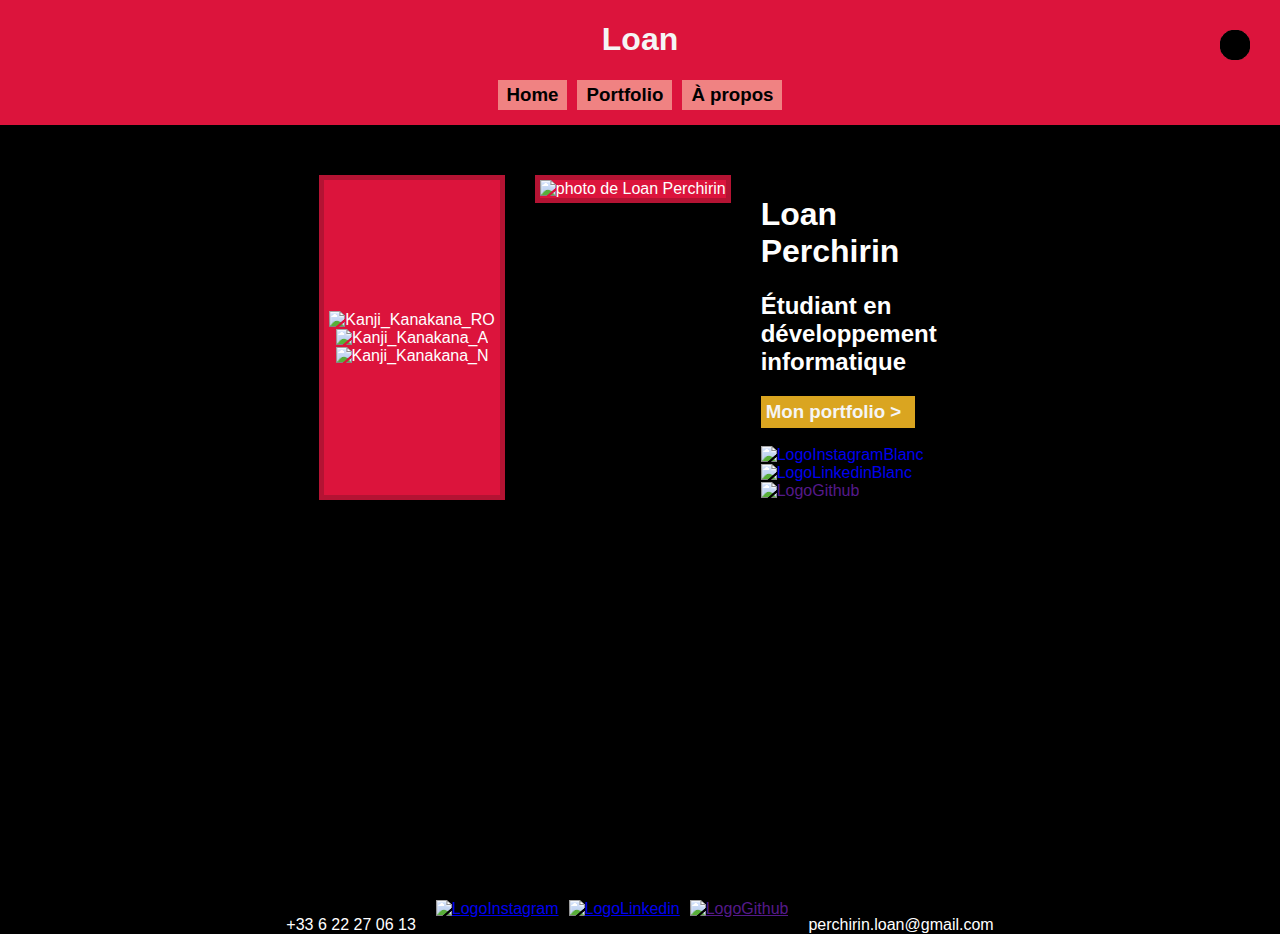
==== index.html @ c8fd26ae "Porfolio" ====
<!DOCTYPE html>
<html lang="en">
<head>
    <meta charset="UTF-8">
    <meta http-equiv="X-UA-Compatible" content="IE=edge">
    <meta name="viewport" content="width=device-width, initial-scale=1.0">
    <meta name="robots" content="Loan,Perchirin,Étudiant,Développeur,informatique,CESI,Brest">
    <meta name="description" content="Étudiant en dévoloppement informatique à CESI, École supérieure de l'alternance">
    <title>HOME | Portfolio</title>
    <link rel="stylesheet" href="main.css">
    <script src="script.js" defer></script>
</head>

<body>
     <!--DÉBUT HEADER -->
     <header>
        <div id="hautHeader">
            <h1>Loan</h1>
            <img id="theme-switch" src="Images/rondNoir.png" alt="Moon" onclick="switchThemeIndex()">
        </div>

        <div id="basHeader">

            <a class="a" href="index.html">
                <div class="boutons">
                    <h3 class="spaceButons">Home</h3>
                </div>
            </a>

            <a class="a" href="portfolio.html">
                <div class="boutons">
                    <h3 class="spaceButons">Portfolio</h3>
                </div>
            </a>

            <a class="a" href="a-propos.html">
                <div class="boutons">
                    <h3 class="spaceButons">À propos</h3>
                </div>
            </a>
            
        </div>
    </header>
    <!--FIN HEADER-->
    
    <!--DÉBUT SECTION-->
    <section id="sectionAccueil">

        <div id="kanjiPhoto">
            <!--DÉBUT PARTIE KANJIS-->
            <div id="kanjis">

                <div>
                    <img class="imgKanjis" alt="Kanji_Kanakana_RO" src="images/Kanjis/Kanakana_RO2.png">
                </div>

                <div>
                    <img class="imgKanjis" alt="Kanji_Kanakana_A" src="images/Kanjis/Kanakata_A.png">
                </div>

                <div>
                    <img class="imgKanjis" alt="Kanji_Kanakana_N" src="images/Kanjis/Kanakana_N.png">
                </div>

            </div>
            <!--FIN PARTIE KANJIS-->

            <!--DÉBUT PARTIE PHOTO-->
            <div id="photo">

                <img id="photoMoi" alt="photo de Loan Perchirin" src="images/PhotoLoan.png">

            </div>
            <!--FIN PARTIE PHOTO-->
        </div>

        <!--DÉBUT PARTIE TEXTE-->
        <div id="texte">

            <div id="prenomNom">
                <h1 class="right">
                    Loan Perchirin
                </h1>
            </div>

            <div id="statut">
                <h2 class="right">
                    Étudiant en développement informatique
                </h2>
            </div>

            <div id="portfolio">
                <a class="a" href="portfolio.html">
                    <h3 class="right"  id="monPortfolio">
                        Mon portfolio >
                    </h3>
                </a>
            </div>

            <div id="logosAccueil">
                <a class="lien" rel="noopener noreferrer" target="_blank" href="https://www.instagram.com/loanprch/?hl=fr"><img class="logos" id="LogoIAccueil" alt="LogoInstagramBlanc" src="images/Logos/LogoInstagramBlanc.png">
                <a class="lien" rel="noopener noreferrer" target="_blank" href="https://www.linkedin.com/in/loan-perchirin-5b8240223/"><img class="logos" id="LogoLAccueil" alt="LogoLinkedinBlanc" src="images/Logos/LogoLinkedinBlanc.png">
                <a class="lien" rel="noopener noreferrer" target="_blank" href=""><img class="logos" id="LogoGAccueil" alt="LogoGithub" src="images/Logos/LogoGithub.png"></a>
            </div>
        </div>
        <!--FIN PARTIE TEXTE-->

    </section>
    <!--FIN SECTION-->

    <!--DÉBUT FOOTER-->
    <footer>
        <div>
            <p class="txtFooter">+33 6 22 27 06 13</p>
        </div>

        <div id="footerLogos">
            <div><a href="https://www.instagram.com/loanprch/?hl=fr" rel="noopener noreferrer" target="_blank"><img class="logosFooter" id="LogoIIndex" alt="LogoInstagram" src="images/Logos/LogoInstagramBlanc.png"></a></div>
            <div><a href="https://www.linkedin.com/in/loan-perchirin-5b8240223/" rel="noopener noreferrer" target="_blank"><img class="logosFooter" id="LogoLIndex" alt="LogoLinkedin" src="images/Logos/LogoLinkedinBlanc.png"></a></div>
            <div><a href=""><img class="logosFooter" id="LogoGIndex" alt="LogoGithub" src="images/Logos/LogoGithub.png"></a></div>
        </div>

        <div>
            <p class="txtFooter">perchirin.loan@gmail.com</p>
        </div>
    </footer>
    <!--FIN FOOTER-->

</body>
</html>
---- main.css ----
html{
    scroll-behavior: smooth;
    position: relative;
    min-height: 100%;
}

body{
    background-color: black;
    color: white;
    margin:auto;
    font-family: Fjalla -apple-system, BlinkMacSystemFont, 'Segoe UI', Roboto, Oxygen, Ubuntu, Cantarell, 'Open Sans', 'Helvetica Neue', sans-serif;
     margin-bottom: 60px;
}


/* @media (prefers-color-scheme: dark) {
    html {
    filter: invert(100%);
    }
    }
 */



/*DÉBUT HEADER*/

header{
    color: whitesmoke;
    background-color: #dc143c;
    padding-bottom: 15px;
}

#theme-switch{
    position: absolute;
    top: 30px;
    right: 30px;
    width: 30px;
}

#hautHeader{
    display:  flex;
    align-items: center;
    justify-content: center;
}

#basHeader{
    display: flex;
    flex-wrap: nowrap;
    gap: 10px;
    justify-content: center;
}

.a{
    text-decoration: none;
    color: black;
}

.boutons{
    background-color: rgb(240, 130, 130);
    padding: 4px;
    color: black;
    font-family:'Gill Sans', 'Gill Sans MT', Calibri, 'Trebuchet MS', sans-serif;
}

.boutons:hover{
    background-color: red;
}

.a:hover{
    color: white;
}

.spaceButons{
    margin-top: 0px;
    margin-bottom: 0px;
    padding-right: 5px;
    padding-left: 5px;
}

.spaceButons:hover{
    color: white;
}

@media(max-width: 315px){
    .boutons{
        font-size: smaller;
    }

}

/*FIN HEADER*/





/*DÉBUT HOME*/

#sectionAccueil{
    padding-top: 50px;
    padding-bottom: 50px;
    display: flex;
    flex-wrap: nowrap;
    justify-content: center;
    /* align-items: center; */
    gap: 30px;
}

#kanjiPhoto{
    display: flex;
    flex-direction:row;
    gap: 30px;
}

#kanjis{
    background-color: crimson;
    border: solid rgb(180, 19, 51) 5px;
    padding-right: 5px;
    padding-left: 5px;
    display: flex;
    flex-direction: column;
    align-items: center;
    justify-content: center;
}

.imgKanjis{
    height: 80px;
    width: 80px;
}

#photoMoi{
    height: 300px;
    width: 262px;
    border: rgb(180, 19, 51) 5px solid;
    background-color: crimson;
}

#texte{
    width: 200px;
}

#portfolio{
    width: 154px;
}

#monPortfolio{
    color: whitesmoke;
    padding:5px;
    background-color: goldenrod;
}

#monPortfolio:hover{
    background-color: darkgoldenrod;
    color: white;
}

.logos{
    height: 45px;
    width: 45px; 
}

@media(max-width: 650px)
{
    #sectionAccueil{
        flex-direction: column;
        flex-wrap: wrap;
        align-items: center;
        justify-content: center;
    }

    #texte{
        text-align: center;
        display: flex;
        flex-direction: column;
        justify-content: center;
        align-items: center;
        width: 350px;
    }
}

@media(max-width: 500px)
{

    #sectionAccueil{
        
        text-align: center;
        align-items: center;
        justify-content: center;
        gap: 15px;
    }

    #kanjiPhoto{
        flex-wrap: wrap;
        flex-direction: column;
        gap: 15px;
    }

    #kanjis{
        flex-direction: row;
        flex-wrap: nowrap;
        width: 262px;
    }

    #photo{
        padding-left: 5px;
        padding-right: 5px;

    }

    .imgKanjis{
        height: 50px;
        width: 50px;
        padding-top: 5px;
        padding-bottom: 5px;
    }
}

/*FIN HOME*/





/*DÉBUT PORTFOLIO*/

#compartiment_boutons{
    display: flex;
    gap: 50px;
    justify-content: center;
    padding-bottom: 50px;
}

.boutons_portofolio{
    background-color: rgb(240, 130, 130);
    border: rgb(180, 19, 51) 5px solid;
    padding: 10px;
    color: black;
    font-family:'Gill Sans', 'Gill Sans MT', Calibri, 'Trebuchet MS', sans-serif;
    width: 80px;
    text-align: center;
}

.boutons_portofolio:hover{
    background-color: red;
    color: white;
}

#titre_changeant{
    text-align: center;
    display: none;
}

#compartiment_realisations{
    display: flex;
    flex-direction: row;
    justify-content: center;
    flex-wrap: wrap;
    gap: 30px;
    padding-bottom: 50px;
}

.case{
    display: flex;
    align-items: center;
    flex-direction: column;
    height: 400px;
    width: 400px;
    border: rgb(218, 32, 32) 10px solid;
    display: none;
    background-size: cover; 
    background-repeat: no-repeat;
}

.titreProjet{
    width: 200px;
    padding: 5px;
    background-color: rgba(218, 32, 32, 0.733);
    border: white 3px solid;
    color: white;
    text-align: center;
}

.lien{
    text-decoration: none;
}

.voirProjet{
    width: 120px;
    padding: 5px;
    background-color: rgba(218, 32, 32, 0.733);
    border: white 3px solid;
    color: white;
    text-align: center;
}

.voirProjet:hover{
    background-color: rgb(218, 32, 32);
    -webkit-transform:scale(1.25); /* Safari et Chrome */
    -moz-transform:scale(1.25); /* Firefox */
    -ms-transform:scale(1.25); /* Internet Explorer 9 */
    -o-transform:scale(1.25); /* Opera */
    transform:scale(1.25);
}

@media(max-width: 420px){

    .case{
        height: 300px;
        width: 300px;
        background-size: cover;
    }

}

/*FIN PORTFOLIO*/





/*PARTIE À PROPOS DE MOI*/

#sectionAPropos{
    display: flex;
    flex-direction: column;
    justify-content: center;
    align-items: center;
}

.grandTexte{
    font-size: 70px;
    text-align: center;
}

.petitTexte{
    font-size: 20px;
}

#textimg{
    height: 300px;
    width: 300px;
}

#infos{
    display: flex;
    flex-wrap: nowrap;
    justify-content: center;
    gap: 30px;
}

#photoCV{
    display: flex;
    flex-direction: column;
    text-align: center;
}

#CV{
    background-color: rgb(240, 130, 130);
    width: auto;
    border: rgb(180, 19, 51) 5px solid;
    border-top: none;
}

#CV:hover{
    background-color: rgb(241, 85, 85);
    color: white;
}

#presentation{
    display: flex;
    flex-direction: column;
    width: 300px;
}

#presentationTop{
    padding: 9px;
}

#presentationBottom{
    background-color: rgb(240, 130, 130);
    border: crimson 4px solid;
    border-radius: 15px;
    padding: 5px;
}


#emglobeur{
    display: flex;
    flex-direction: row;
    flex-wrap: wrap;
    gap: 30px;
    justify-content: center;
    padding: 40px;
    margin-left: 20px;
    margin-right: 20px;

    background-color: red;
    border-radius: 100px;
    
}

.competences{
    border-radius: 50px 50px 0 0;
    background-color: rgb(240, 130, 130);
}

.indicateur{
    border: crimson 4px solid;
    
    height: 100px;
    width: 400px;
    display: flex;
    align-items: center;
    justify-content: center;
    background-color: rgb(180, 19, 51);
    color: white;
}

.contenus{
    padding: 20px;
    border: crimson 4px solid;
    border-top: none;
}

.icons{
    display: grid;
    gap: 12px;
    grid-template-columns: repeat(auto-fit, 70px);
    margin: 20px 0;
}

.icon{
    height: 70px;
}







#meContacter{
    padding-top: 30px;
    padding-bottom: 60px;
    text-align: center;
}

#goldenrod{
    padding: 10px;
    background-color: goldenrod;
    border-radius: 20px;
}

/* @media(max-width: 1375px){

    #emglobeur{
       padding:10px;
    }
} */

@media(max-width: 770px){
    #infos{
        flex-direction: column;
        justify-content: center;
        align-items: center;
        text-align: center;
    }

    .grandTexte{
        font-size: 40px;
    }
}

@media(max-width: 520px){

    #logosAccueil{
        display: none;
    }


    .texteIndicateur{
        font-size: 20px;
        text-align: center;
    }

    .mainSecond{
        font-size: 20px;
    }



    .indicateur{
        width: 200px;
        height: 55px;
    }

}





/*DÉBUT FOOTER*/

footer{
    display: flex;
    flex-wrap: nowrap;
    gap: 20px;
    justify-content: center;
    position: absolute;
    bottom: 0;
    width: 100%;
    height: 0px;
}

#footerLogos{
    display: flex;
    flex-wrap: nowrap;
    gap: 10px;
    justify-content: center;
}

.logosFooter{
    height: 45px;
    width: 45px;
}

@media(max-width: 520px){

    .txtFooter{
        display: none;
    }
}

/*FIN FOOTER*/


* {
    transition: 200ms ease-in background-color;
    
  }
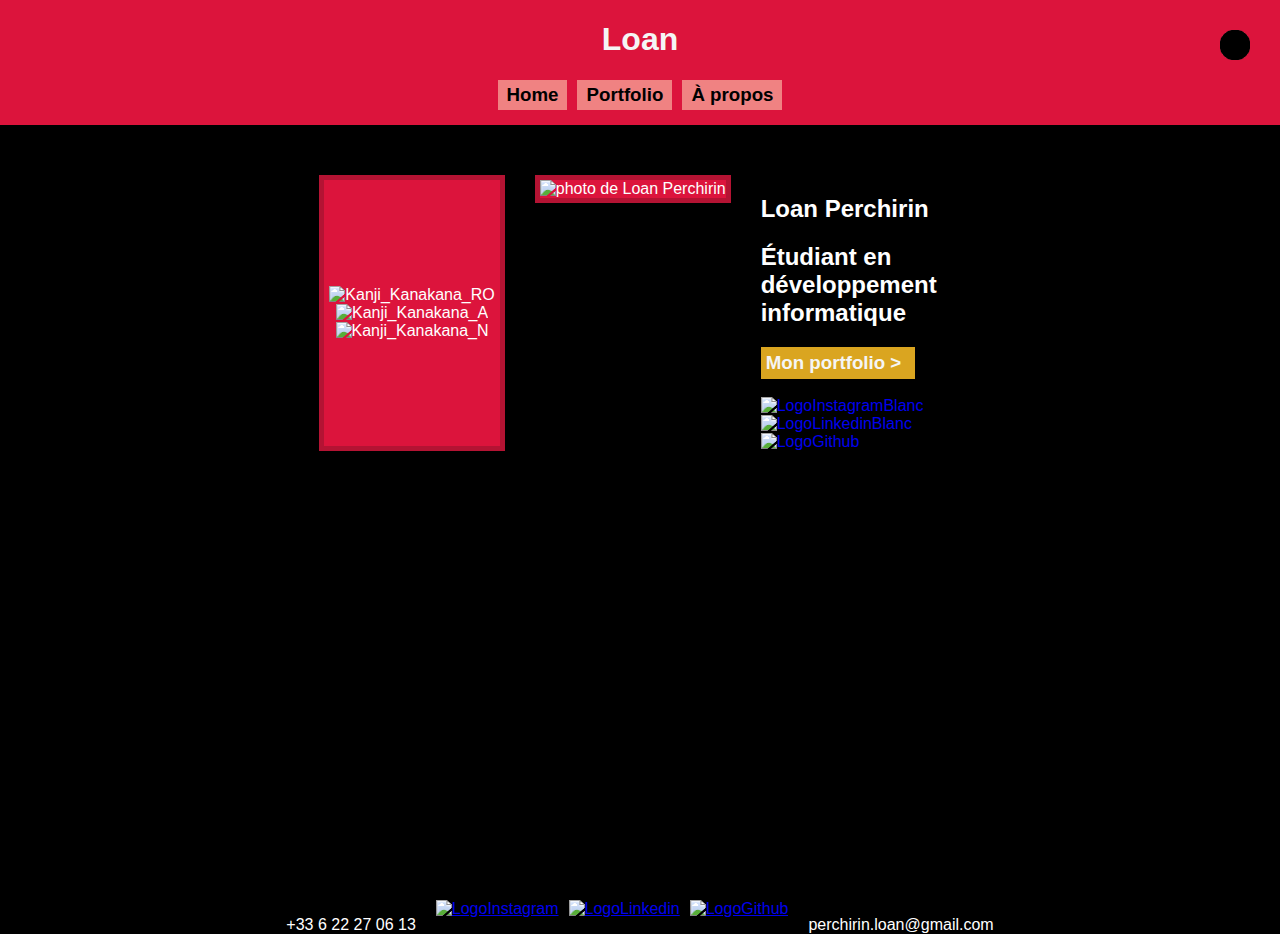
==== commit 20ce9133: "Portfolio" ====
--- a/index.html
+++ b/index.html
@@ -78,29 +78,29 @@
         <div id="texte">
 
             <div id="prenomNom">
-                <h1 class="right">
+                <h2>
                     Loan Perchirin
-                </h1>
+                </h2>
             </div>
 
             <div id="statut">
-                <h2 class="right">
+                <h2>
                     Étudiant en développement informatique
                 </h2>
             </div>
 
             <div id="portfolio">
                 <a class="a" href="portfolio.html">
-                    <h3 class="right"  id="monPortfolio">
+                    <h3 id="monPortfolio">
                         Mon portfolio >
                     </h3>
                 </a>
             </div>
 
             <div id="logosAccueil">
-                <a class="lien" rel="noopener noreferrer" target="_blank" href="https://www.instagram.com/loanprch/?hl=fr"><img class="logos" id="LogoIAccueil" alt="LogoInstagramBlanc" src="images/Logos/LogoInstagramBlanc.png">
-                <a class="lien" rel="noopener noreferrer" target="_blank" href="https://www.linkedin.com/in/loan-perchirin-5b8240223/"><img class="logos" id="LogoLAccueil" alt="LogoLinkedinBlanc" src="images/Logos/LogoLinkedinBlanc.png">
-                <a class="lien" rel="noopener noreferrer" target="_blank" href=""><img class="logos" id="LogoGAccueil" alt="LogoGithub" src="images/Logos/LogoGithub.png"></a>
+                <a class="lien" rel="noopener noreferrer" target="_blank" href="https://www.instagram.com/loanprch/?hl=fr"><img class="logos" id="LogoIAccueil" alt="LogoInstagramBlanc" src="images/Logos/LogoInstagramBlanc.png"></a>
+                <a class="lien" rel="noopener noreferrer" target="_blank" href="https://www.linkedin.com/in/loan-perchirin-5b8240223/"><img class="logos" id="LogoLAccueil" alt="LogoLinkedinBlanc" src="images/Logos/LogoLinkedinBlanc.png"></a>
+                <a class="lien" rel="noopener noreferrer" target="_blank" href="https://github.com/LoanPerchirin"><img class="logos" id="LogoGAccueil" alt="LogoGithub" src="images/Logos/LogoGithub.png"></a>
             </div>
         </div>
         <!--FIN PARTIE TEXTE-->
@@ -117,7 +117,7 @@
         <div id="footerLogos">
             <div><a href="https://www.instagram.com/loanprch/?hl=fr" rel="noopener noreferrer" target="_blank"><img class="logosFooter" id="LogoIIndex" alt="LogoInstagram" src="images/Logos/LogoInstagramBlanc.png"></a></div>
             <div><a href="https://www.linkedin.com/in/loan-perchirin-5b8240223/" rel="noopener noreferrer" target="_blank"><img class="logosFooter" id="LogoLIndex" alt="LogoLinkedin" src="images/Logos/LogoLinkedinBlanc.png"></a></div>
-            <div><a href=""><img class="logosFooter" id="LogoGIndex" alt="LogoGithub" src="images/Logos/LogoGithub.png"></a></div>
+            <div><a href="https://github.com/LoanPerchirin"><img class="logosFooter" id="LogoGIndex" alt="LogoGithub" src="images/Logos/LogoGithub.png"></a></div>
         </div>
 
         <div>
--- a/main.css
+++ b/main.css
@@ -394,7 +394,7 @@
     margin-left: 20px;
     margin-right: 20px;
 
-    background-color: red;
+    background-color: rgb(221, 109, 109);
     border-radius: 100px;
     
 }
